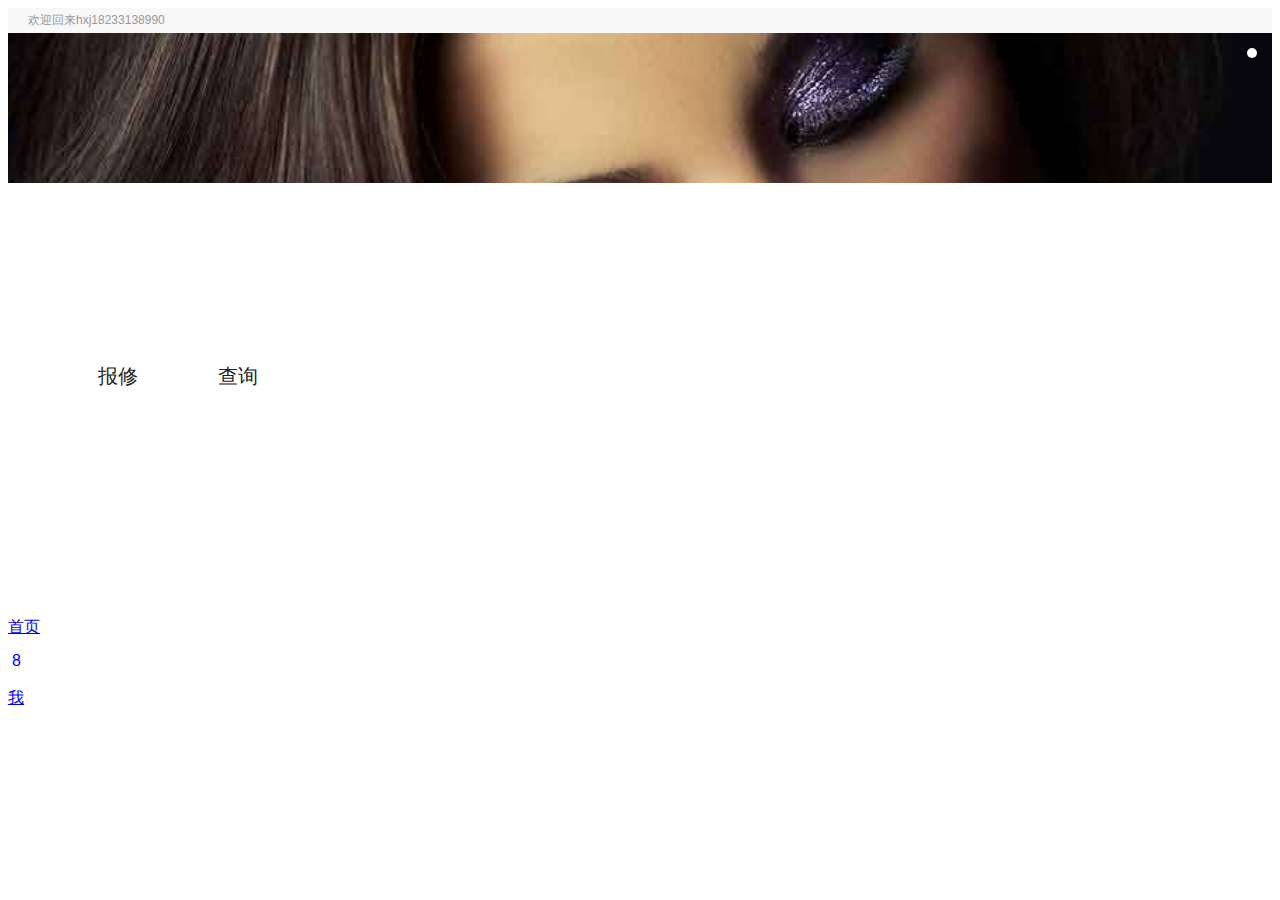
==== web/src/main/webapp/pages/wx/index.html @ eb115363 "页面设计" ====
<!DOCTYPE html>
<html lang="en">
<head>
    <meta http-equiv="Content-Type" content="text/html; charset=utf-8" />
    <meta charset="UTF-8">
    <meta name="viewport" content="width=device-width,initial-scale=1,user-scalable=0">
    <title></title>
    <script type="text/javascript" src="../../js/jquery.min.js"></script>
    <link type="text/css" href="https://res.wx.qq.com/open/libs/weui/1.1.0/weui.min.css" rel="stylesheet">
    <style type="text/css">
        .container {
            font-family: "Helvetica Neue","Hiragino Sans GB","Microsoft YaHei","\9ED1\4F53",Arial,sans-serif;
            color: #222;
        }
        .user_info{
            height: 25px;
            line-height: 25px;
            background-color: #f8f8f8;
            font-size: 12px;
            padding: 0 20px;
            color: #999;
        }
        .banner {
            position: relative;
            margin-bottom: 18px;
            line-height: 1;
        }
        .carousel-indicators {
            position: absolute;
            top: 15px;
            right: 15px;
            z-index: 5;
            margin: 0;
            list-style: none;
        }
        .carousel-indicators li {
            display: block;
            float: left;
            width: 10px;
            height: 10px;
            margin-left: 5px;
            text-indent: -999px;
            border-radius: 5px;
        }
        .carousel-indicators .active {
            color: #C81623;
            background-color: #fff;
        }
        .carousel-inner {
            position: relative;
            overflow: hidden;
            width: 100%;
            height: 150px;
        }
        .carousel-inner .active {
            display: block!important;
        }
        .carousel-inner .item {
            display: none;
            position: absolute;
            top: 0;
            left: 0;
            width: 100%;
            height: 150px;
            transition: 0.6s ease-in-out left;
        }
        .carousel-inner .item img {
            width: 100%
        }
        .repairs_info {
            height:300px;
            margin: 100px 0px 0px 50px;
            overflow: hidden;
        }
        .repairs_info .info_item {
            float: left;
            width: 120px;
            font-size: 20px;
        }
        .repairs_info .info_title,.repairs_icon  {
            text-align: center;
        }
        @font-face {
            font-family: 'iconfont';  /* project id 271690 */
            src: url('//at.alicdn.com/t/font_xkb5mvevb0veipb9.eot');
            src: url('//at.alicdn.com/t/font_xkb5mvevb0veipb9.eot?#iefix') format('embedded-opentype'),
            url('//at.alicdn.com/t/font_xkb5mvevb0veipb9.woff') format('woff'),
            url('//at.alicdn.com/t/font_xkb5mvevb0veipb9.ttf') format('truetype'),
            url('//at.alicdn.com/t/font_xkb5mvevb0veipb9.svg#iconfont') format('svg');
        }
        .iconfont{
            font-family:"iconfont" !important;
            font-size:70px;font-style:normal;
            -webkit-font-smoothing: antialiased;
            -webkit-text-stroke-width: 0.2px;
            -moz-osx-font-smoothing: grayscale;
        }
    </style>
</head>
<body>
<div class="container">
    <div class="page__hd">
        <div class="user_info">欢迎回来hxj18233138990</div>
        <div class="banner">
            <ol class="carousel-indicators">
                <li data-target="" data-slide-to="0" class="active"></li>
            </ol>
            <div class="carousel-inner">
                <div class="active item">
                    <img src="../../images/slide-4.jpg">
                </div>
            </div>
        </div>
    </div>

    <div class="page_bd">
        <div class="repairs_info">
            <div class="info_item">
                <div class="repairs_icon">
                    <i class="iconfont">&#xe605;</i>
                </div>
                <div class="info_title">报修</div>
            </div>
            <div class="info_item">
                <div class="repairs_icon">
                     <i class="iconfont">&#xe602;</i>
                </div>
                <div class="info_title">查询</div>
            </div>
        </div>
    </div>

    <div class="weui-tabbar">
        <a href="javascript:;" class="weui-tabbar__item weui-bar__item_on">
            <img src="./images/icon_tabbar.png" alt="" class="weui-tabbar__icon">
            <p class="weui-tabbar__label">首页</p>
        </a>
        <a href="javascript:;" class="weui-tabbar__item">
                <span style="display: inline-block;position: relative;">
                    <img src="./images/icon_tabbar.png" alt="" class="weui-tabbar__icon">
                    <span class="weui-badge" style="position: absolute;top: -2px;right: -13px;">8</span>
                </span>
            <p class="weui-tabbar__label">我</p>
        </a>
    </div>
</div>
<script type="text/javascript">
    $(function() {

    })
</script>
</body>
</html>
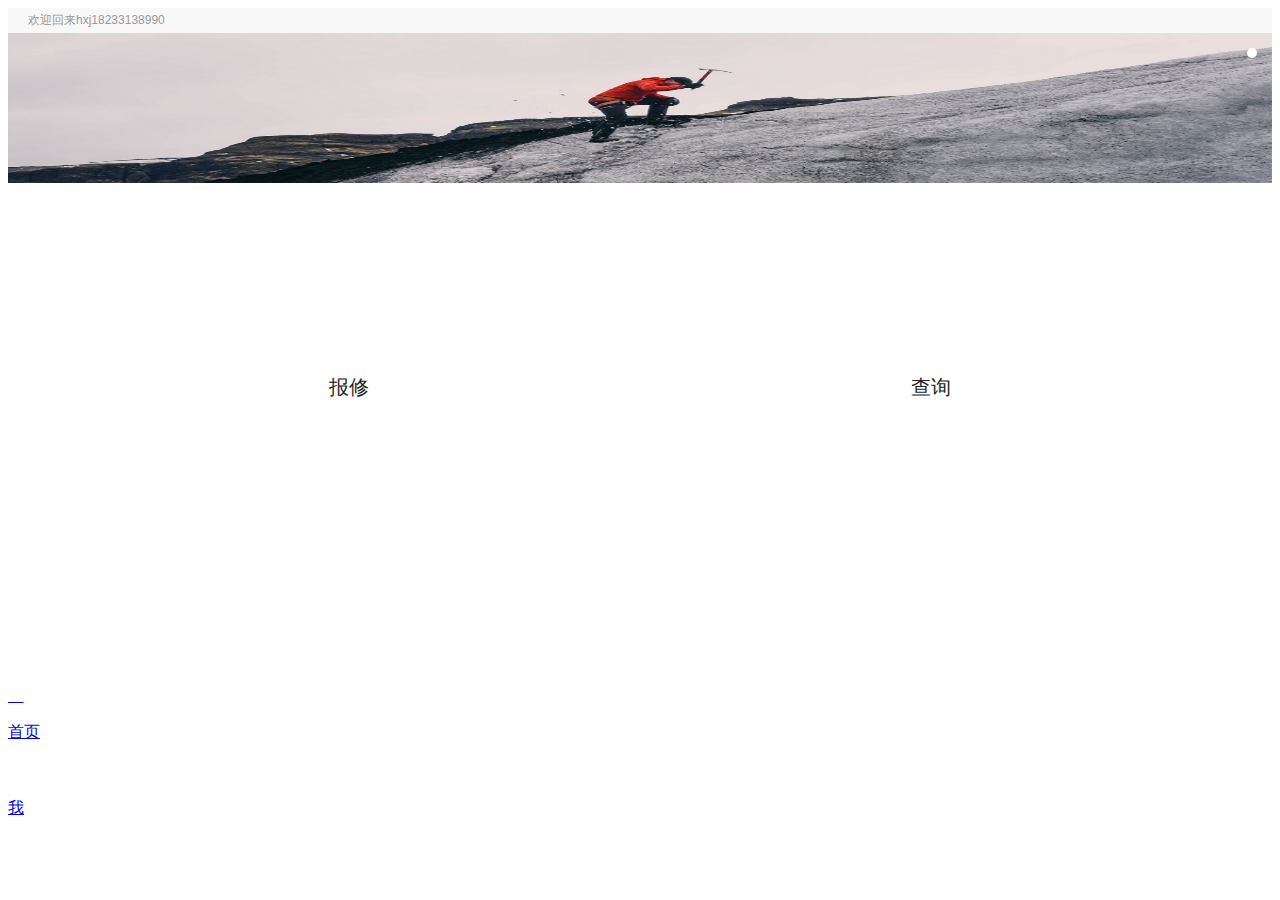
==== commit c892a915: "工单查询页面" ====
--- a/web/src/main/webapp/pages/wx/index.html
+++ b/web/src/main/webapp/pages/wx/index.html
@@ -69,12 +69,12 @@
         }
         .repairs_info {
             height:300px;
-            margin: 100px 0px 0px 50px;
+            margin: 100px 50px;
             overflow: hidden;
         }
         .repairs_info .info_item {
             float: left;
-            width: 120px;
+            width: 50%;
             font-size: 20px;
         }
         .repairs_info .info_title,.repairs_icon  {
@@ -82,15 +82,15 @@
         }
         @font-face {
             font-family: 'iconfont';  /* project id 271690 */
-            src: url('//at.alicdn.com/t/font_xkb5mvevb0veipb9.eot');
-            src: url('//at.alicdn.com/t/font_xkb5mvevb0veipb9.eot?#iefix') format('embedded-opentype'),
-            url('//at.alicdn.com/t/font_xkb5mvevb0veipb9.woff') format('woff'),
-            url('//at.alicdn.com/t/font_xkb5mvevb0veipb9.ttf') format('truetype'),
-            url('//at.alicdn.com/t/font_xkb5mvevb0veipb9.svg#iconfont') format('svg');
+            src: url('//at.alicdn.com/t/font_ievs7oz1k5nopqfr.eot');
+            src: url('//at.alicdn.com/t/font_ievs7oz1k5nopqfr.eot?#iefix') format('embedded-opentype'),
+            url('//at.alicdn.com/t/font_ievs7oz1k5nopqfr.woff') format('woff'),
+            url('//at.alicdn.com/t/font_ievs7oz1k5nopqfr.ttf') format('truetype'),
+            url('//at.alicdn.com/t/font_ievs7oz1k5nopqfr.svg#iconfont') format('svg');
         }
         .iconfont{
             font-family:"iconfont" !important;
-            font-size:70px;font-style:normal;
+            font-size:80px;font-style:normal;
             -webkit-font-smoothing: antialiased;
             -webkit-text-stroke-width: 0.2px;
             -moz-osx-font-smoothing: grayscale;
@@ -107,7 +107,7 @@
             </ol>
             <div class="carousel-inner">
                 <div class="active item">
-                    <img src="../../images/slide-4.jpg">
+                    <img src="../../images/banner.jpg" height="150px">
                 </div>
             </div>
         </div>
@@ -116,13 +116,13 @@
     <div class="page_bd">
         <div class="repairs_info">
             <div class="info_item">
-                <div class="repairs_icon">
-                    <i class="iconfont">&#xe605;</i>
+                <div class="repairs_icon repair_btn">
+                    <i class="iconfont" style="color: #35baf6;">&#xe605;</i>
                 </div>
                 <div class="info_title">报修</div>
             </div>
             <div class="info_item">
-                <div class="repairs_icon">
+                <div class="repairs_icon query_btn">
                      <i class="iconfont">&#xe602;</i>
                 </div>
                 <div class="info_title">查询</div>
@@ -131,14 +131,13 @@
     </div>
 
     <div class="weui-tabbar">
-        <a href="javascript:;" class="weui-tabbar__item weui-bar__item_on">
-            <img src="./images/icon_tabbar.png" alt="" class="weui-tabbar__icon">
+        <a href="javascript:;" class="weui-tabbar__item">
+            <i class="iconfont" style="font-size: 20px;">&#xe61a;</i>
             <p class="weui-tabbar__label">首页</p>
         </a>
-        <a href="javascript:;" class="weui-tabbar__item">
+        <a href="/user/myOrder.do" class="weui-tabbar__item">
                 <span style="display: inline-block;position: relative;">
-                    <img src="./images/icon_tabbar.png" alt="" class="weui-tabbar__icon">
-                    <span class="weui-badge" style="position: absolute;top: -2px;right: -13px;">8</span>
+                    <i class="iconfont" style="font-size: 20px;">&#xe619;</i>
                 </span>
             <p class="weui-tabbar__label">我</p>
         </a>
@@ -146,7 +145,13 @@
 </div>
 <script type="text/javascript">
     $(function() {
+        $('.info_item .repair_btn').click(function() {
+            window.location.href='/user/repair.do'
+        })
 
+        $('.info_item .query_btn').click(function() {
+            window.location.href='/user/myOrder.do'
+        })
     })
 </script>
 </body>
